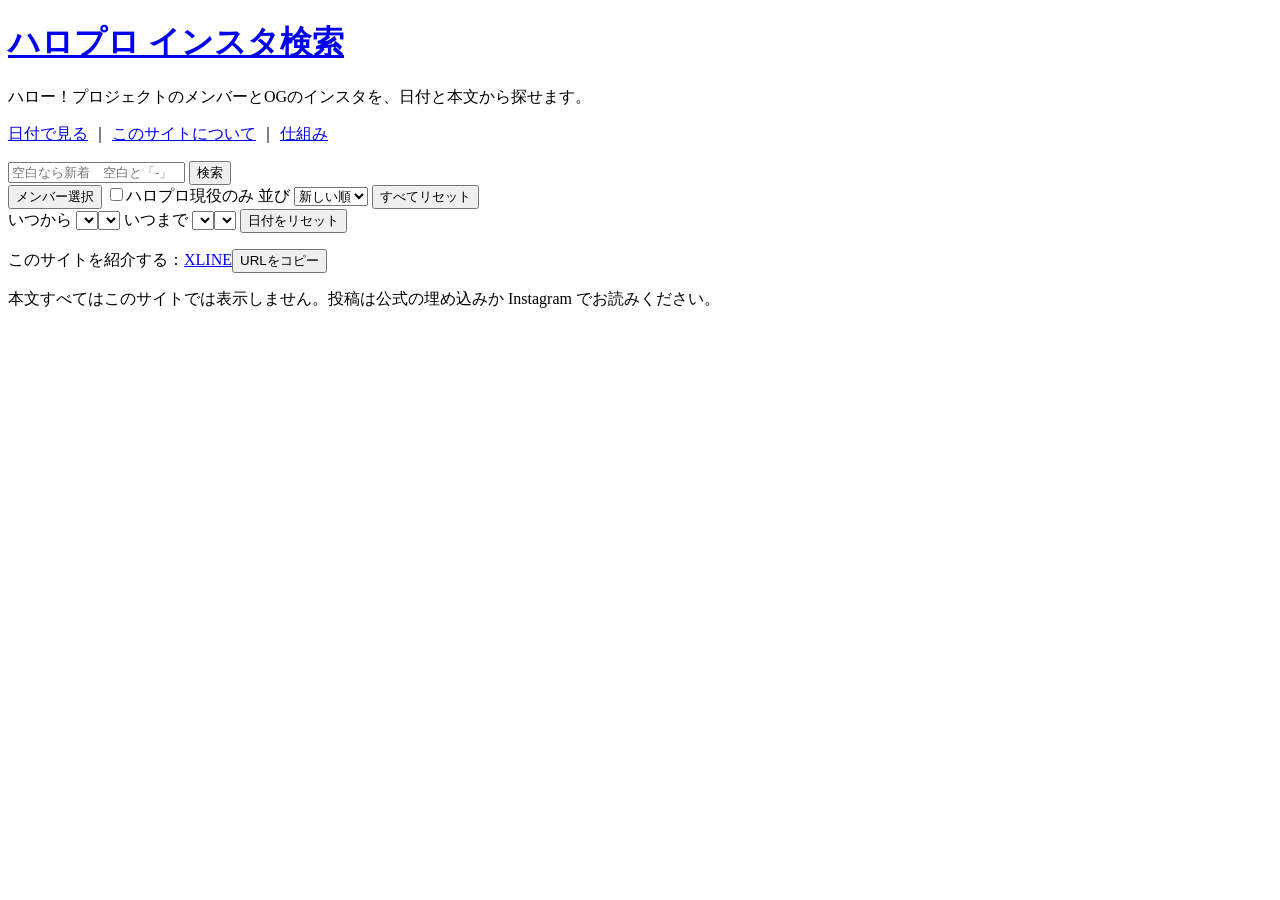
==== public/index.html @ 1946611f "検索: 使い方を入力欄の中に入れ、下の説明文は消す 入力欄: 「空白なら新着 空白と「-」で区切って検索(例:ライブ -リハーサル)」。 入力欄の下に置いた一行と、フォームの下にあった長い説明は、なく" ====
<!doctype html>
<html lang="ja">
<head>
<meta charset="utf-8">
<meta name="viewport" content="width=device-width, initial-scale=1">
<meta name="color-scheme" content="only light">
<meta name="robots" content="noindex, nofollow">
<title>ハロプロ インスタ検索</title>
<meta name="description" content="ハロー！プロジェクトのメンバーとOGのインスタを、日付と本文から探せます。投稿はその場で（公式の埋め込みで）見られます。">
<meta property="og:title" content="ハロプロ インスタ検索">
<meta property="og:description" content="ハロー！プロジェクトのメンバーとOGのインスタを、日付と本文から探せます。投稿はその場で（公式の埋め込みで）見られます。">
<meta property="og:type" content="website">
<link rel="canonical" href="https://insta.karin-archive.com/">
<meta property="og:url" content="https://insta.karin-archive.com/">
<meta property="og:image" content="https://insta.karin-archive.com/ogp.png">
<meta property="og:site_name" content="ハロプロ インスタ検索">
<meta name="twitter:card" content="summary_large_image">
<link rel="icon" href="/favicon.ico" sizes="48x48">
<link rel="icon" href="/favicon-32.png" type="image/png" sizes="32x32">
<link rel="apple-touch-icon" href="/apple-touch-icon.png">
<link rel="manifest" href="/manifest.webmanifest">
<link rel="stylesheet" href="/style.css">
</head>
<body>
<header class="site-head">
  <h1><a href="/">ハロプロ インスタ検索</a></h1>
  <p class="lead">ハロー！プロジェクトのメンバーとOGのインスタを、日付と本文から探せます。</p>
  <p class="lead sec"><a href="/day">日付で見る</a> ｜ <a href="/about">このサイトについて</a> ｜ <a href="/tech">仕組み</a></p>
</header>

<main>
  <form id="f" class="search" role="search" autocomplete="off">
    <div class="q-row">
      <input id="q" type="search" placeholder="空白なら新着　空白と「-」で区切って検索（例：ライブ -リハーサル）" aria-label="検索語" enterkeyhint="search">
      <button type="submit">検索</button>
    </div>

    <!-- 取得不可の人も並ぶので、検索結果の抜粋には使わせない(ページ全体は noindex にしない) -->
    <!-- 選んでいる人は見えない select に持つ(URL・検索の条件はここから作る) -->
    <select id="acc" multiple hidden aria-hidden="true"></select>
    <div class="opts">
      <button id="pick-open" class="pick-open" type="button" aria-expanded="false" aria-controls="panel"><span id="pick-label">メンバー選択</span></button>
      <label class="chk"><input id="act" type="checkbox">ハロプロ現役のみ</label>
      <label>並び
        <select id="order" name="order">
          <option value="">新しい順</option>
          <option value="old">古い順</option>
        </select>
      </label>
      <button type="button" class="ghost" id="reset">すべてリセット</button>
    </div>
    <div class="opts dates">
      <input type="hidden" id="from"><input type="hidden" id="to">
      <span class="dfield">いつから <span class="dsel" data-for="from" role="group" aria-label="いつから"><select class="y" aria-label="年"></select><select class="m" aria-label="月"></select></span></span>
      <span class="dfield">いつまで <span class="dsel" data-for="to" role="group" aria-label="いつまで"><select class="y" aria-label="年"></select><select class="m" aria-label="月"></select></span></span>
      <button type="button" class="ghost" id="reset-date">日付をリセット</button>
    </div>
    <div id="picked" class="picked" hidden data-nosnippet></div>
    <!-- メンバー選択のパネル。グループを押すとそのグループのアカウントがボタンで並ぶ -->
    <div id="panel" class="panel" hidden>
      <div id="gbtn" class="gbtn" role="group" aria-label="グループ" data-nosnippet></div>
      <div id="gaccs" class="gaccs" role="group" aria-label="アカウント" hidden data-nosnippet></div>
      <select id="other" class="other" aria-label="その他のアカウント" data-nosnippet><option value="">その他のアカウント</option></select>
      <div class="panel-h"><button type="button" class="ghost" id="pick-close">閉じる</button></div>
    </div>
  </form>

  <section class="cal" id="cal" aria-label="投稿カレンダー" hidden>
    <div id="years" class="years"></div>
    <div class="cal-head">
      <button type="button" class="ghost" id="prev" aria-label="前の投稿がある月">‹</button>
      <strong id="cal-title"></strong>
      <button type="button" class="ghost" id="next" aria-label="次の投稿がある月">›</button>
      <button type="button" class="ghost latest" id="latest" aria-label="一番新しい投稿がある月へ">最新</button>
    </div>
    <div class="cal-grid" id="cal-grid"></div>
  </section>

  <p id="status" class="status" aria-live="polite"></p>
  <ul id="list" class="list"></ul>
  <button type="button" id="more" class="more" hidden>さらに古い投稿</button>
</main>

<footer class="site-foot">
  <p id="stats"></p>
  <p class="share">このサイトを紹介する：<a href="https://x.com/intent/post?text=%E3%83%8F%E3%83%AD%E3%83%97%E3%83%AD%20%E3%82%A4%E3%83%B3%E3%82%B9%E3%82%BF%E6%A4%9C%E7%B4%A2%EF%BD%9C%E3%83%A1%E3%83%B3%E3%83%90%E3%83%BC%E3%81%A8OG%E3%81%AE%E3%82%A4%E3%83%B3%E3%82%B9%E3%82%BF%E3%82%92%E3%80%81%E6%97%A5%E4%BB%98%E3%81%A8%E6%9C%AC%E6%96%87%E3%81%8B%E3%82%89%E6%8E%A2%E3%81%9B%E3%82%8B%E3%82%B5%E3%82%A4%E3%83%88%0Ahttps%3A%2F%2Finsta.karin-archive.com%2F" target="_blank" rel="noopener noreferrer">X</a><a href="https://social-plugins.line.me/lineit/share?url=https%3A%2F%2Finsta.karin-archive.com%2F" target="_blank" rel="noopener noreferrer">LINE</a><button type="button" class="ghost" onclick="navigator.clipboard.writeText('https://insta.karin-archive.com/').then(()=>{this.textContent='コピーしました'})">URLをコピー</button></p>
  <p>本文すべてはこのサイトでは表示しません。投稿は公式の埋め込みか Instagram でお読みください。</p>
</footer>

<script src="/embed.js"></script>
<script src="/app.js"></script>
</body>
</html>
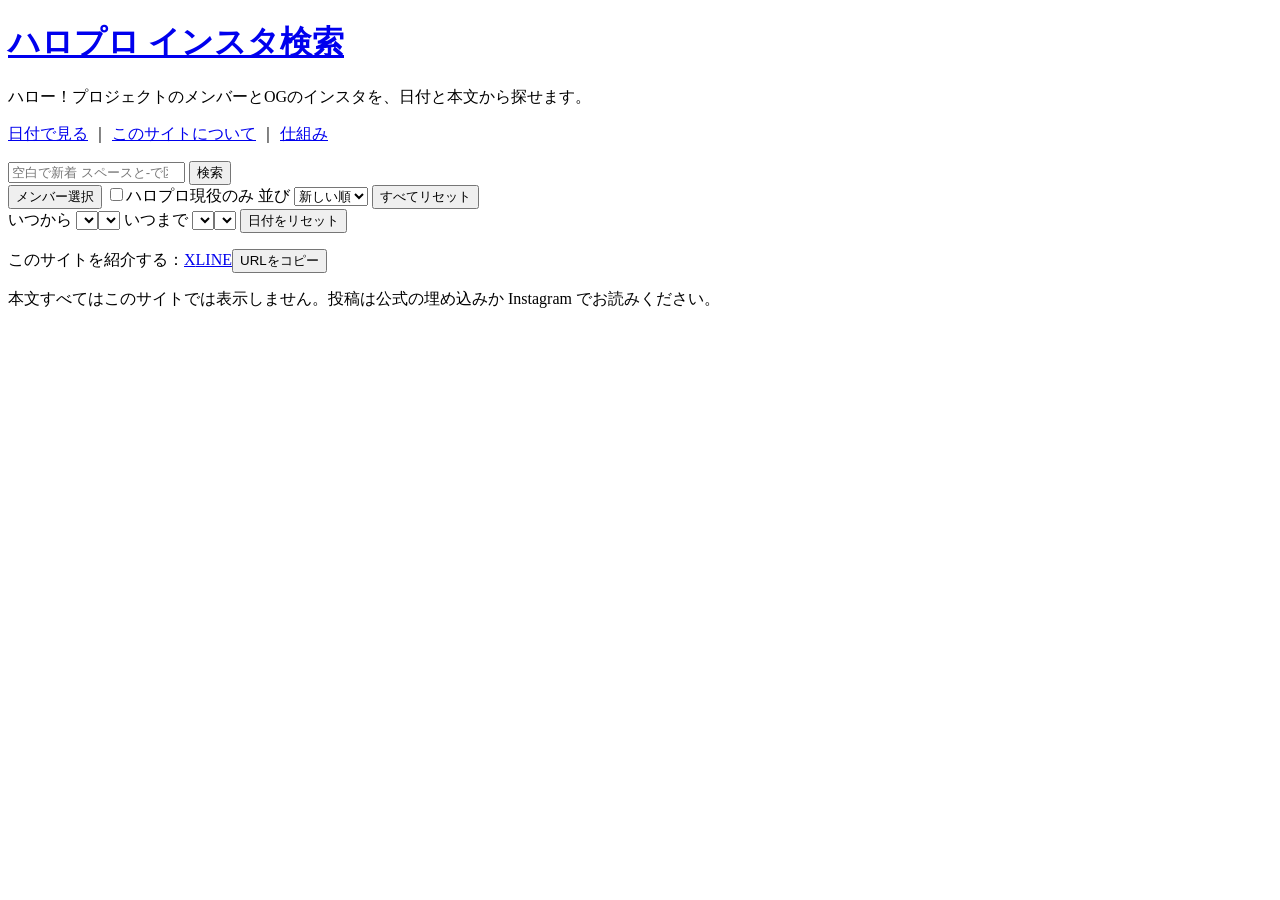
==== commit 9144104a: "検索: 入力欄の使い方を短くする 「空白で新着 スペースと-で区切る 例:音楽 -CD」  Co-Authored-By: Claude Sonnet 5.5 <noreply@anthropic.c" ====
--- a/public/index.html
+++ b/public/index.html
@@ -31,7 +31,7 @@
 <main>
   <form id="f" class="search" role="search" autocomplete="off">
     <div class="q-row">
-      <input id="q" type="search" placeholder="空白なら新着　空白と「-」で区切って検索（例：ライブ -リハーサル）" aria-label="検索語" enterkeyhint="search">
+      <input id="q" type="search" placeholder="空白で新着 スペースと-で区切る 例：音楽 -CD" aria-label="検索語" enterkeyhint="search">
       <button type="submit">検索</button>
     </div>
 
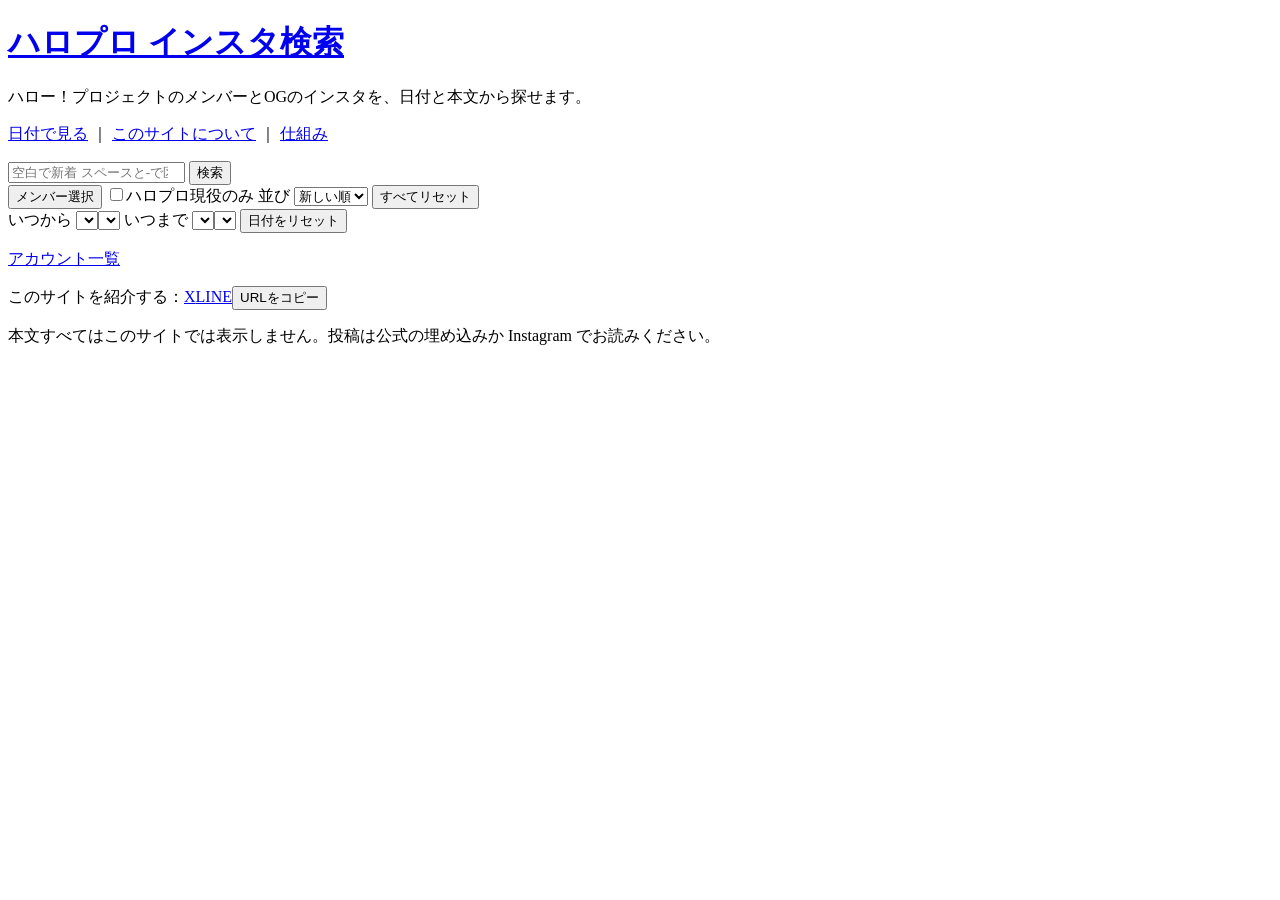
==== commit 27bf1ce0: "アカウント一覧のページ(/accounts)を作り、各ページのフッターからリンク Co-Authored-By: Claude Sonnet 5.5 <noreply@anthropic.com> C" ====
--- a/public/index.html
+++ b/public/index.html
@@ -31,7 +31,7 @@
 <main>
   <form id="f" class="search" role="search" autocomplete="off">
     <div class="q-row">
-      <input id="q" type="search" placeholder="空白で新着 スペースと-で区切る 例：音楽 -CD" aria-label="検索語" enterkeyhint="search">
+      <input id="q" type="search" placeholder="空白で新着 スペースと-で区切る 例: 音楽 -CD" aria-label="検索語" enterkeyhint="search">
       <button type="submit">検索</button>
     </div>
 
@@ -60,8 +60,10 @@
     <div id="panel" class="panel" hidden>
       <div id="gbtn" class="gbtn" role="group" aria-label="グループ" data-nosnippet></div>
       <div id="gaccs" class="gaccs" role="group" aria-label="アカウント" hidden data-nosnippet></div>
-      <select id="other" class="other" aria-label="その他のアカウント" data-nosnippet><option value="">その他のアカウント</option></select>
-      <div class="panel-h"><button type="button" class="ghost" id="pick-close">閉じる</button></div>
+      <div class="panel-r">
+        <select id="other" class="other" aria-label="その他のアカウント" data-nosnippet><option value="">その他のアカウント</option></select>
+        <button type="button" class="ghost" id="pick-close">閉じる</button>
+      </div>
     </div>
   </form>
 
@@ -83,6 +85,7 @@
 
 <footer class="site-foot">
   <p id="stats"></p>
+  <p><a href="/accounts">アカウント一覧</a></p>
   <p class="share">このサイトを紹介する：<a href="https://x.com/intent/post?text=%E3%83%8F%E3%83%AD%E3%83%97%E3%83%AD%20%E3%82%A4%E3%83%B3%E3%82%B9%E3%82%BF%E6%A4%9C%E7%B4%A2%EF%BD%9C%E3%83%A1%E3%83%B3%E3%83%90%E3%83%BC%E3%81%A8OG%E3%81%AE%E3%82%A4%E3%83%B3%E3%82%B9%E3%82%BF%E3%82%92%E3%80%81%E6%97%A5%E4%BB%98%E3%81%A8%E6%9C%AC%E6%96%87%E3%81%8B%E3%82%89%E6%8E%A2%E3%81%9B%E3%82%8B%E3%82%B5%E3%82%A4%E3%83%88%0Ahttps%3A%2F%2Finsta.karin-archive.com%2F" target="_blank" rel="noopener noreferrer">X</a><a href="https://social-plugins.line.me/lineit/share?url=https%3A%2F%2Finsta.karin-archive.com%2F" target="_blank" rel="noopener noreferrer">LINE</a><button type="button" class="ghost" onclick="navigator.clipboard.writeText('https://insta.karin-archive.com/').then(()=>{this.textContent='コピーしました'})">URLをコピー</button></p>
   <p>本文すべてはこのサイトでは表示しません。投稿は公式の埋め込みか Instagram でお読みください。</p>
 </footer>
